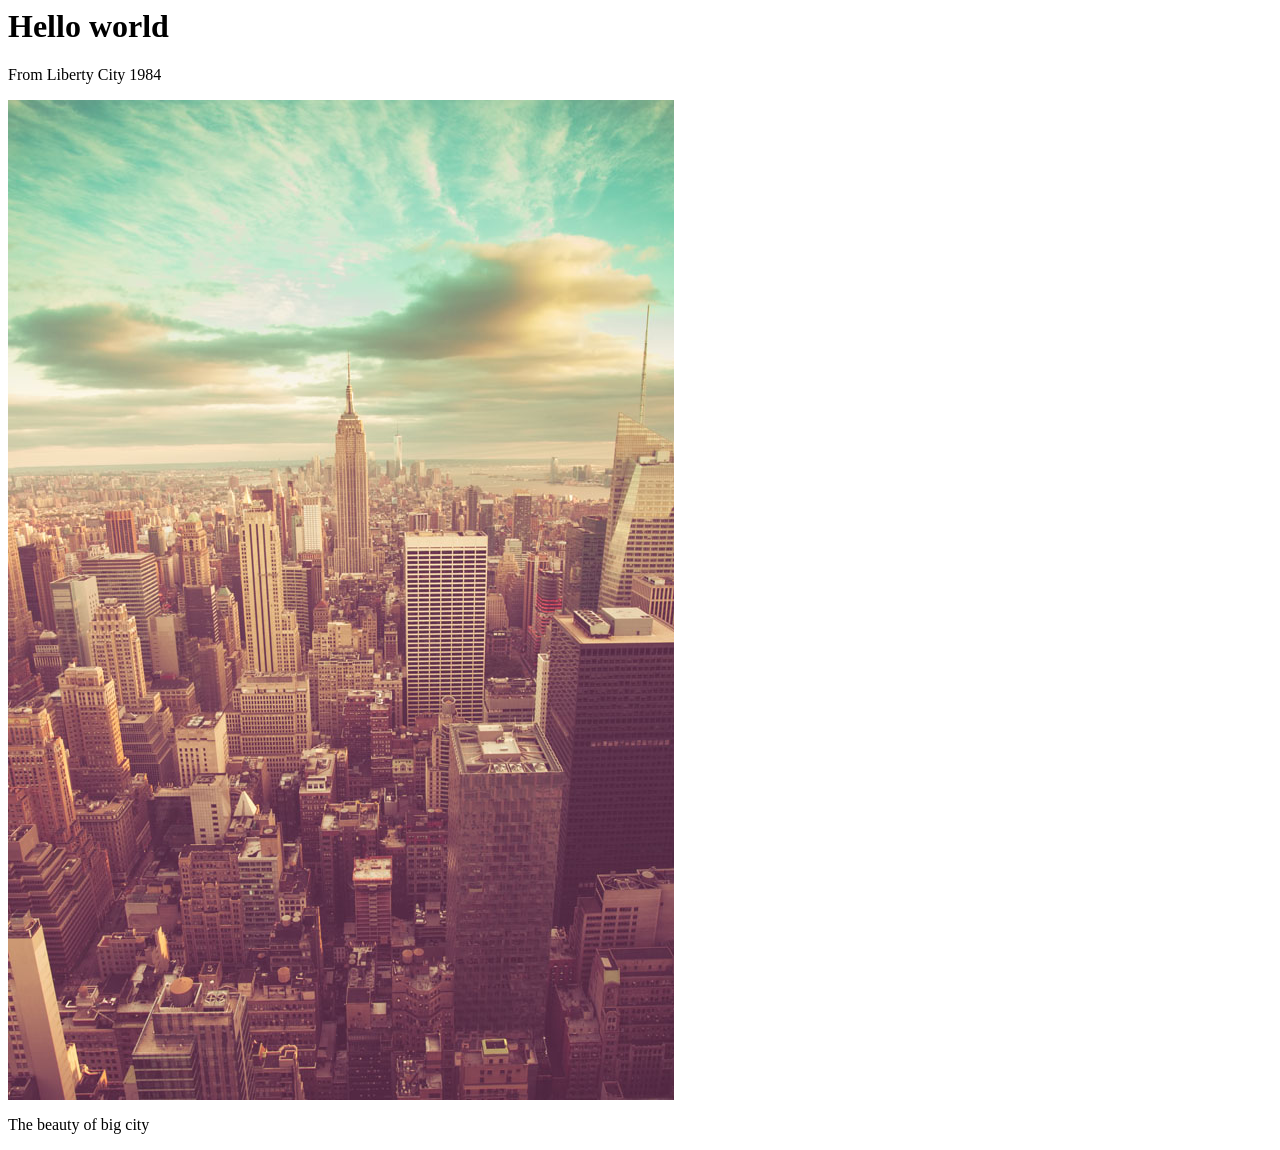
==== Index.html @ 1509d3d8 "Create Index.html" ====
<html lang="zh-en">
  <head>
    <meta charset="utf-8"/>
    <title>Liberty City 1984</title>
  </head>
  <body>
    <h1>Hello world</h1>
    <p>From Liberty City 1984</p>
    <img src="4FD3F378-97A9-4689-8872-BDB3FA717807.jpeg">
    <p>The beauty of big city</p>
  </body>
</html>
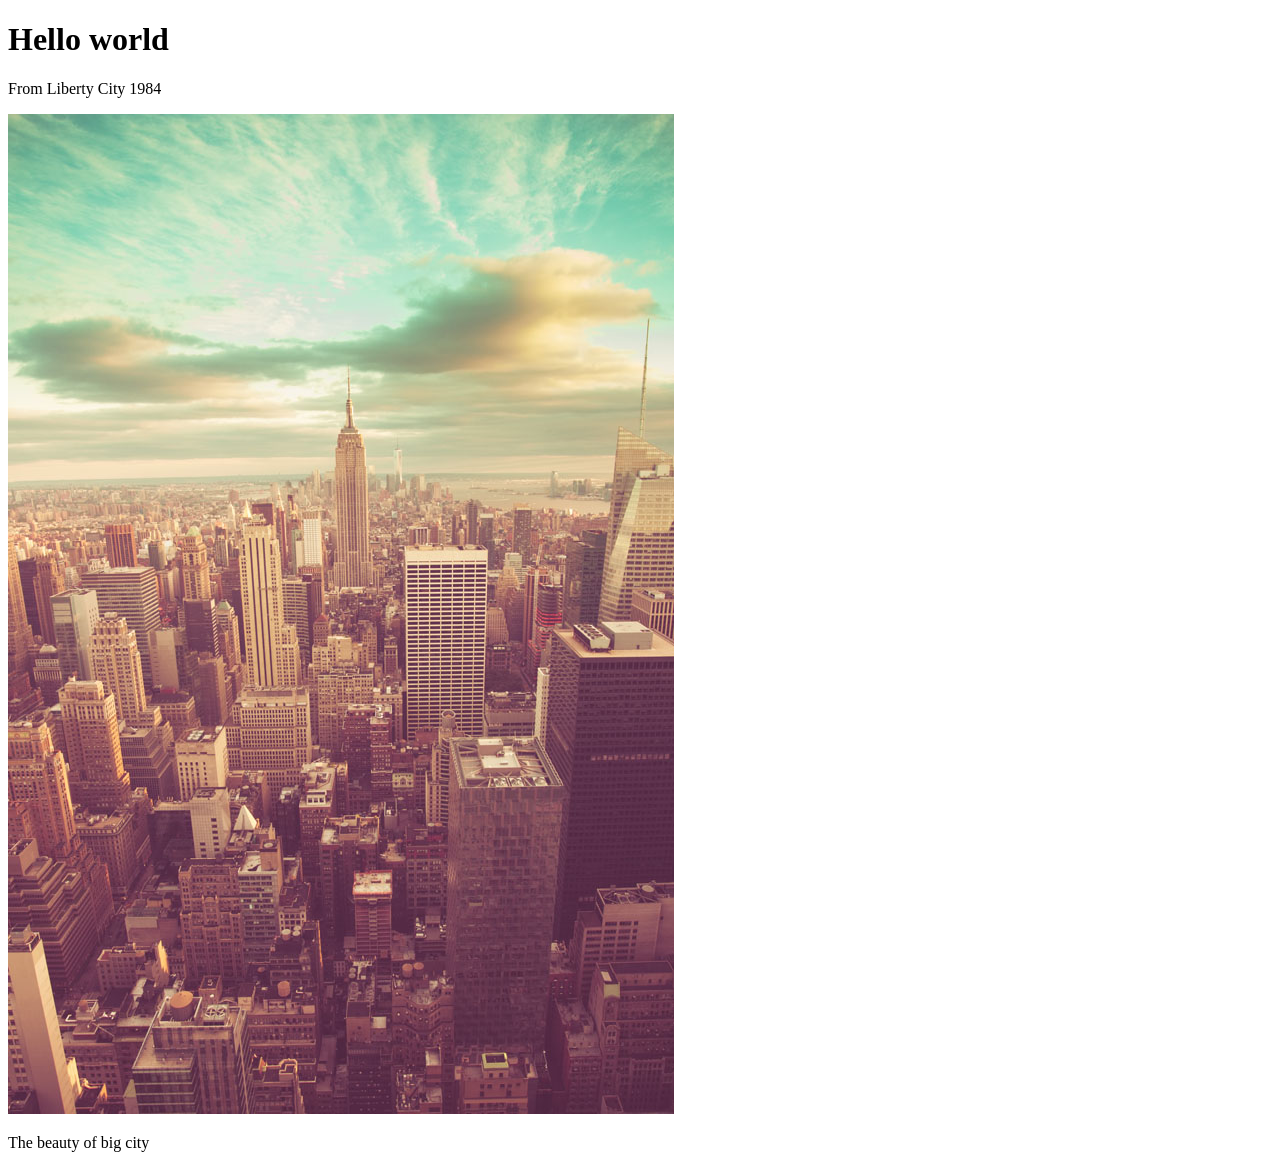
==== commit bcd28c49: "Update Index.html" ====
--- a/Index.html
+++ b/Index.html
@@ -1,4 +1,5 @@
-<html lang="zh-en">
+<!DOCTYPE html>
+<html lang="zh-cn">
   <head>
     <meta charset="utf-8"/>
     <title>Liberty City 1984</title>
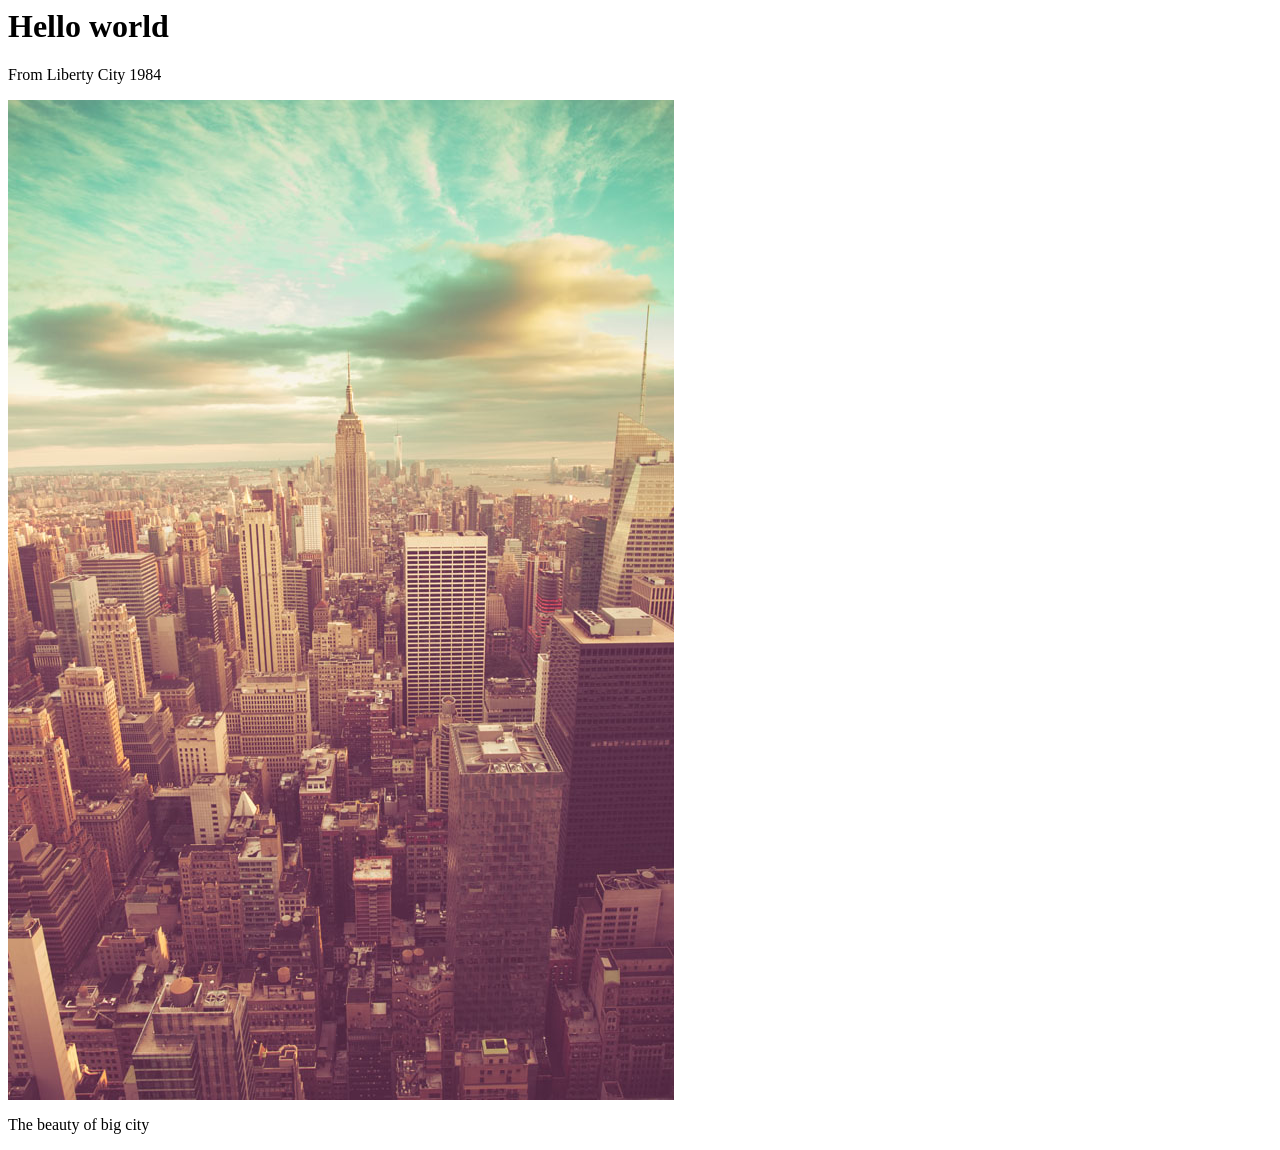
==== commit 607fb497: "Create Index.html" ====
--- a/Index.html
+++ b/Index.html
@@ -1,5 +1,5 @@
-<!DOCTYPE html>
-<html lang="zh-cn">
+<DOCTYPE html>
+<html lang="zh-en">
   <head>
     <meta charset="utf-8"/>
     <title>Liberty City 1984</title>
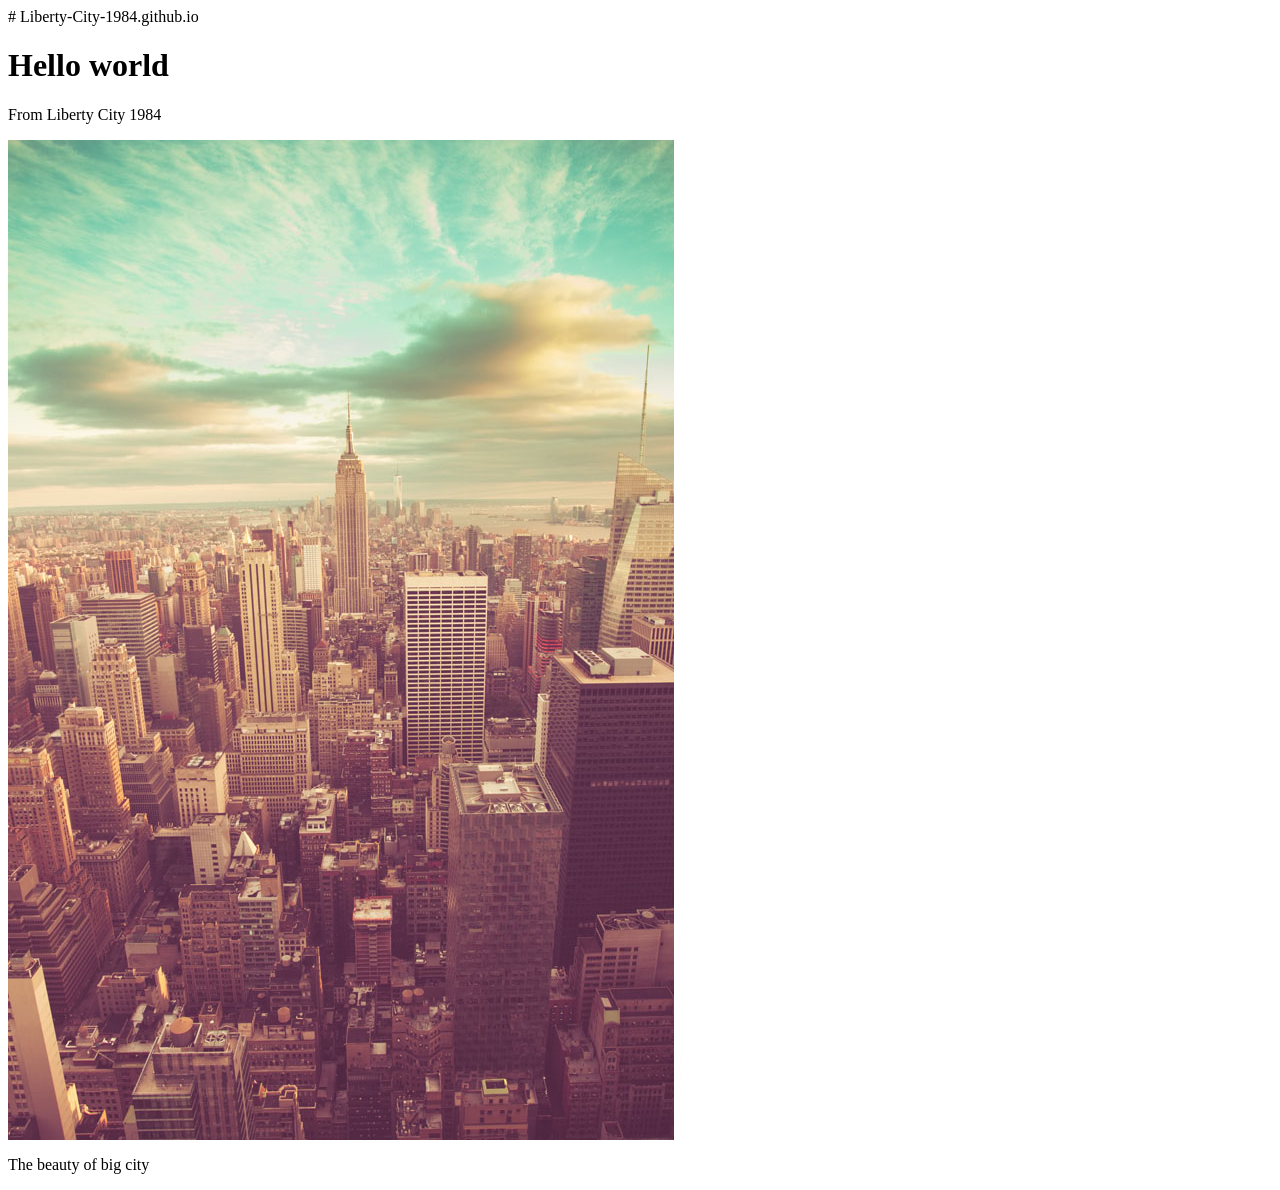
==== commit 891d7ccc: "Create Index.html" ====
--- a/Index.html
+++ b/Index.html
@@ -1,5 +1,6 @@
+# Liberty-City-1984.github.io
 <DOCTYPE html>
-<html lang="zh-en">
+  <html lang="zh-en">
   <head>
     <meta charset="utf-8"/>
     <title>Liberty City 1984</title>
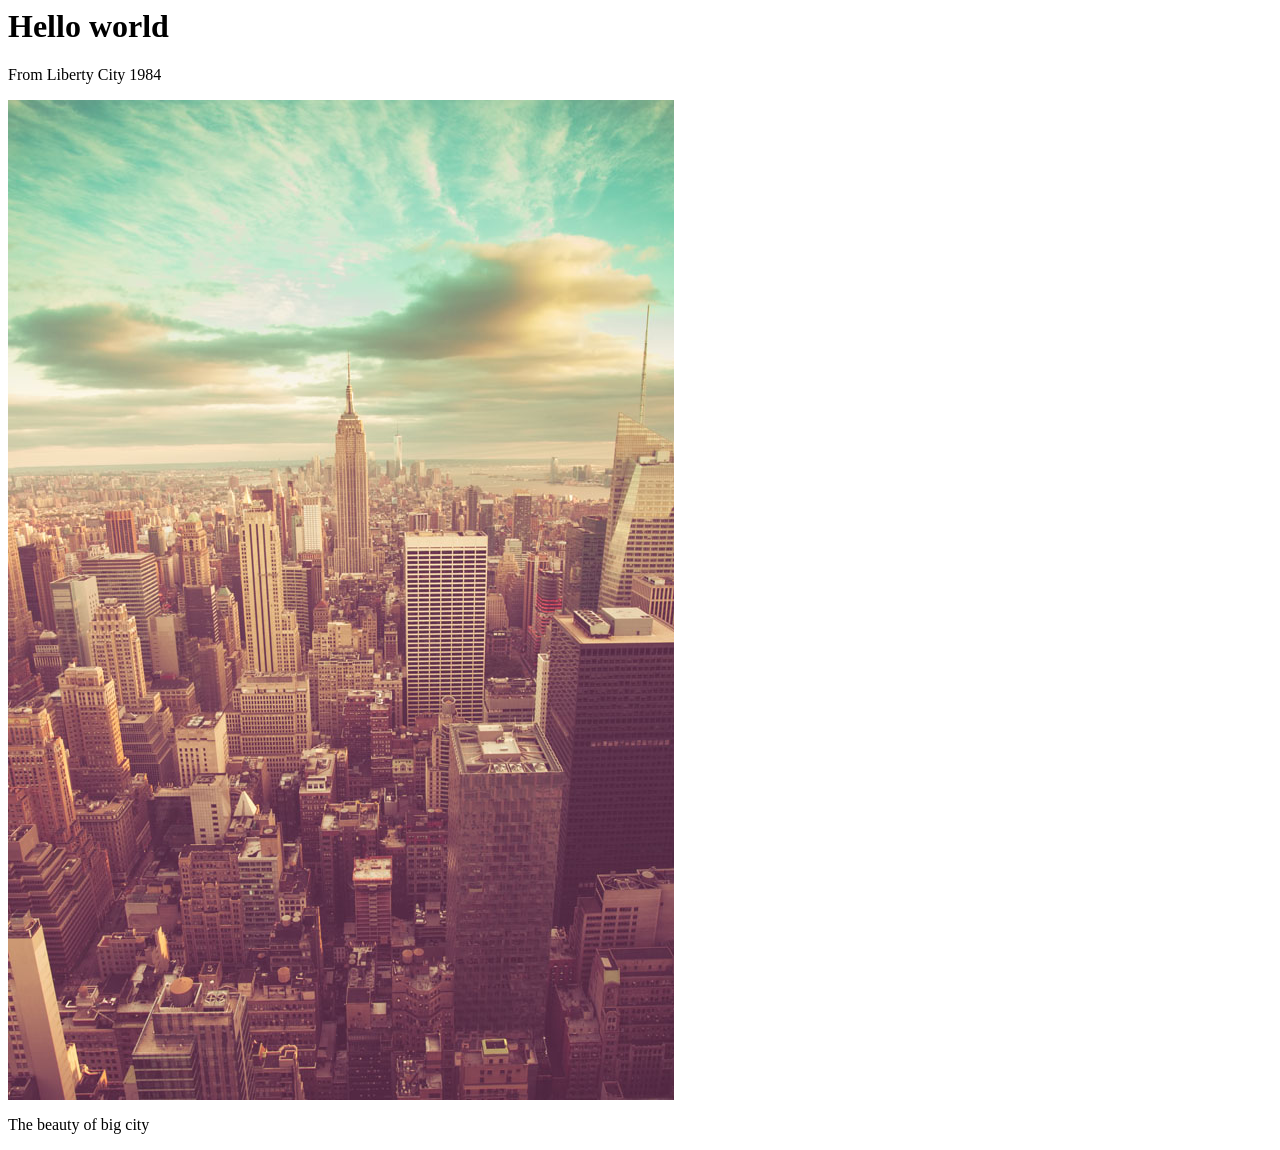
==== commit 927f37b7: "Update Index.html" ====
--- a/Index.html
+++ b/Index.html
@@ -1,4 +1,3 @@
-# Liberty-City-1984.github.io
 <DOCTYPE html>
   <html lang="zh-en">
   <head>
